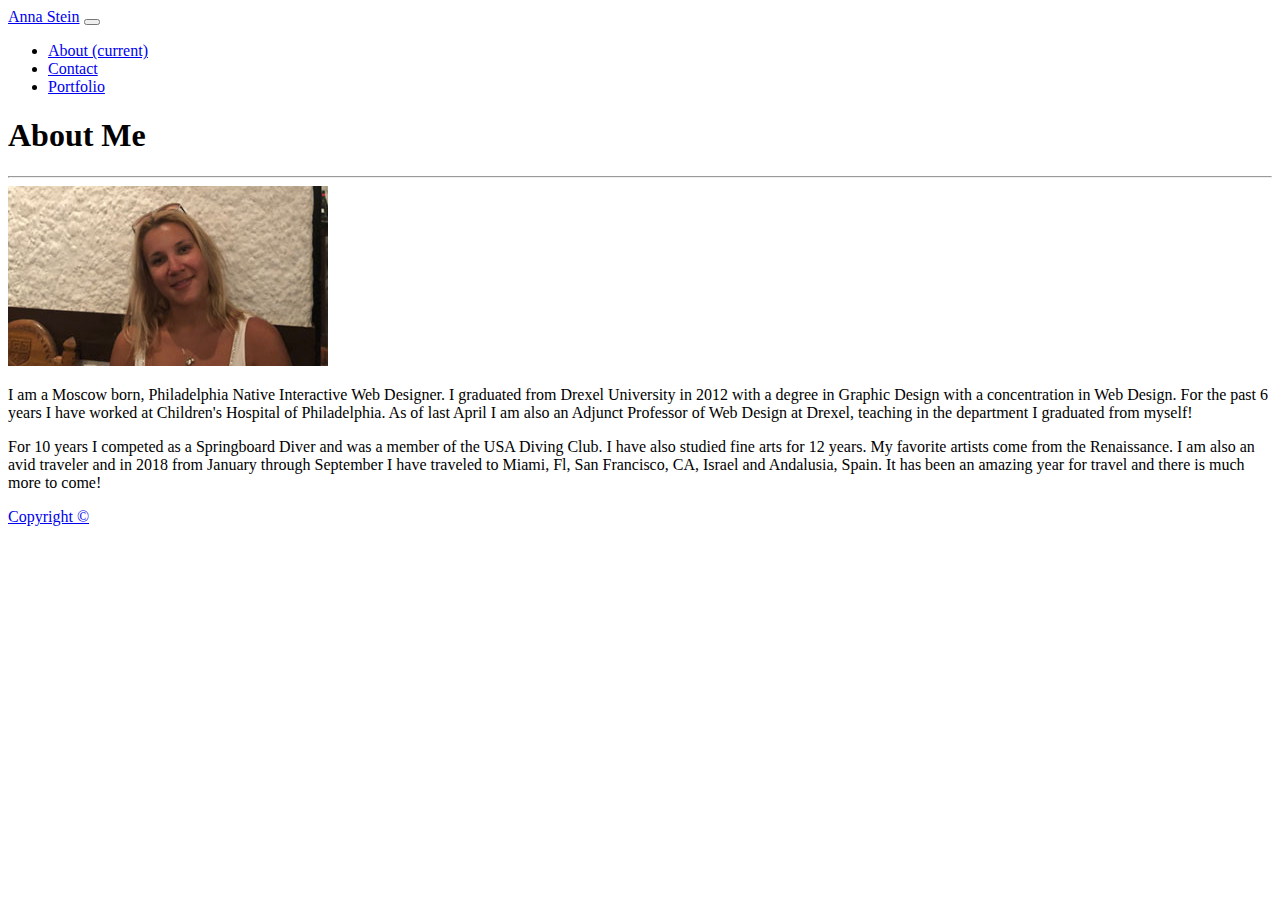
==== index.html @ fd8a1dc5 "my bootstrap portfolio" ====
<!-- MyPortfolio.html -->

<!DOCTYPE html>
<html lang="en-us">

<head>
  <meta charset="UTF-8">
  <title>About Me</title>
  <link rel="stylesheet" href="./assets/css/reset.css">


  <link rel="stylesheet" href="https://stackpath.bootstrapcdn.com/bootstrap/4.1.3/css/bootstrap.min.css" integrity="sha384-MCw98/SFnGE8fJT3GXwEOngsV7Zt27NXFoaoApmYm81iuXoPkFOJwJ8ERdknLPMO" crossorigin="anonymous">
  <script src="https://code.jquery.com/jquery-3.3.1.slim.min.js" integrity="sha384-q8i/X+965DzO0rT7abK41JStQIAqVgRVzpbzo5smXKp4YfRvH+8abtTE1Pi6jizo" crossorigin="anonymous"></script>
  <script src="https://cdnjs.cloudflare.com/ajax/libs/popper.js/1.14.3/umd/popper.min.js" integrity="sha384-ZMP7rVo3mIykV+2+9J3UJ46jBk0WLaUAdn689aCwoqbBJiSnjAK/l8WvCWPIPm49" crossorigin="anonymous"></script>
  <script src="https://stackpath.bootstrapcdn.com/bootstrap/4.1.3/js/bootstrap.min.js" integrity="sha384-ChfqqxuZUCnJSK3+MXmPNIyE6ZbWh2IMqE241rYiqJxyMiZ6OW/JmZQ5stwEULTy" crossorigin="anonymous"></script>
</head>

<body>


  <header>

    <nav class="navbar navbar-expand-lg navbar-dark bg-dark">
      <a class="navbar-brand" href="#">Anna Stein</a>
      <button class="navbar-toggler" type="button" data-toggle="collapse" data-target="#navbarNav" aria-controls="navbarNav"
        aria-expanded="false" aria-label="Toggle navigation">
        <span class="navbar-toggler-icon"></span>
      </button>
      <div class="collapse navbar-collapse" id="navbarNav">
        <ul class="navbar-nav">
          <li class="nav-item active">
            <a class="nav-link" href="index.html">About <span class="sr-only">(current)</span></a>
          </li>
          <li class="nav-item">
            <a class="nav-link" href="contact.html">Contact</a>
          </li>
          <li class="nav-item">
            <a class="nav-link" href="portfolio.html">Portfolio</a>
          </li>
        </ul>
      </div>
    </nav>


  </header>

  <div class="container">

    <div class="row">
      <div class="col-md-12">
        <h1>About Me</h1>

        <hr>
      </div>

      <div class="row">
        <div class="col-md-4">
          <img src="./assets/imgs/anna-profile-photo-320x180.jpg" alt="Anna Stein">
        </div>
        <div class="col-md-4">
          <p> I am a Moscow born, Philadelphia
            Native Interactive Web Designer. I graduated from Drexel University in 2012 with a degree in Graphic Design
            with a concentration in Web Design. For the past 6 years I have worked at Children's Hospital of
            Philadelphia.
            As of last April I am also an Adjunct Professor of Web Design at Drexel, teaching in the department I
            graduated
            from myself!
          </p>
        </div>
        <div class="col-md-4">
          <p>For 10 years I competed as a Springboard Diver and was a member of the USA Diving Club. I have also
            studied
            fine arts for 12 years. My favorite artists come from the Renaissance. I am also an avid traveler and in
            2018
            from January through September I have traveled to Miami, Fl, San Francisco, CA, Israel and Andalusia,
            Spain. It
            has been an amazing year for travel and there is much more to come!</p>
        </div>
      </div>
    </div>

    

  </div>
  <footer>
      <nav class="navbar navbar-expand-lg navbar-dark bg-dark">
          <a class="navbar-brand" href="#">Copyright &copy;</a>
      </nav> 
  </footer>
</body>

</html>
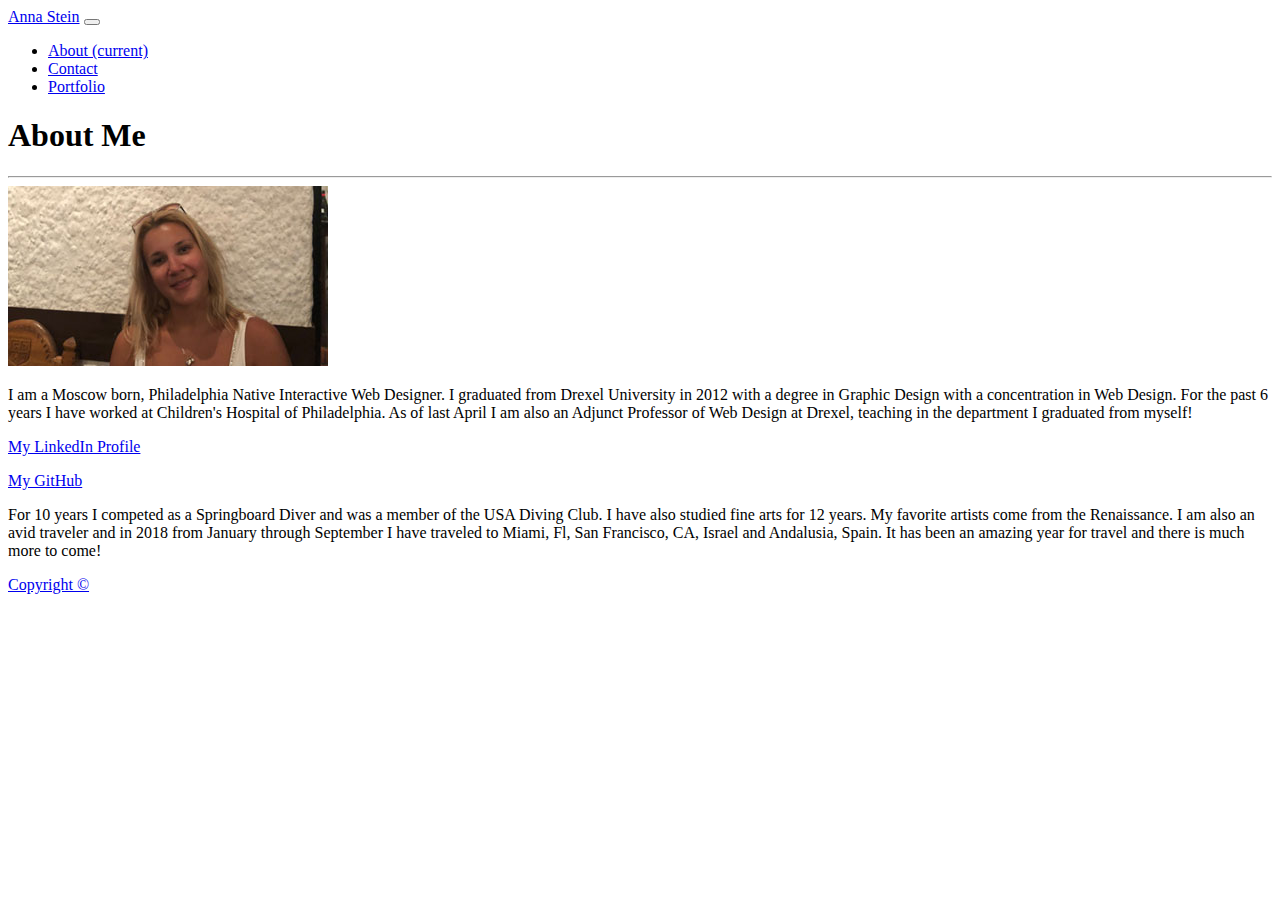
==== commit 5addfd7a: "updated portfolio" ====
--- a/index.html
+++ b/index.html
@@ -66,6 +66,8 @@
             graduated
             from myself!
           </p>
+          <p><a href="https://www.linkedin.com/in/anna-m-stein/" target="_blank">My LinkedIn Profile</a></p>
+          <p><a href="https://github.com/annstein29" target="_blank">My GitHub</a></p>
         </div>
         <div class="col-md-4">
           <p>For 10 years I competed as a Springboard Diver and was a member of the USA Diving Club. I have also
